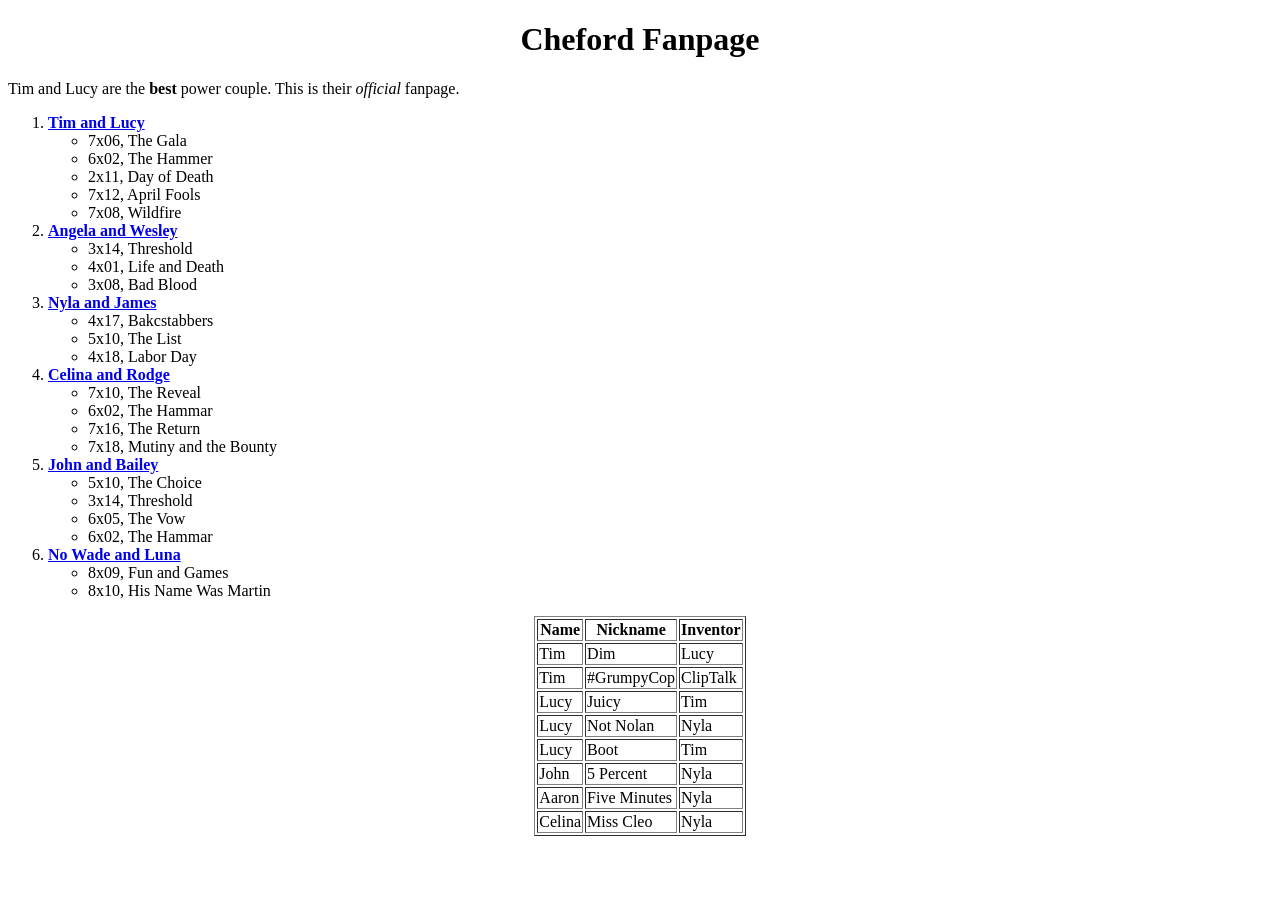
==== index.html @ f715510c "Add files via upload" ====
<!DOCTYPE html>
<html>
<head>
	<title>Chenford Fanpage</title>
</head>
<body>
	<h1><center>Cheford Fanpage</center></h1>

	<p> Tim and Lucy are the <b>best</b> power couple. This is their <i>official</i> fanpage.</p> 

	<ol>
		<li><a href="timandlucy.html"><b>Tim and Lucy</b></a></li>
		<ul>
			<li>7x06, The Gala</li>
			<li>6x02, The Hammer</li>
			<li>2x11, Day of Death</li>
			<li>7x12, April Fools</li>
			<li>7x08, Wildfire</li>
		</ul>

		<li><a href="angelaandwesley.html"><b>Angela and Wesley</b></a></li>
		<ul>
			<li>3x14, Threshold</li>
			<li>4x01, Life and Death </li>
			<li>3x08, Bad Blood</li>
		</ul>

		<li><a href="nylaandjames.html"><b>Nyla and James</b></a></li>
		<ul>
			<li>4x17, Bakcstabbers</li>
			<li>5x10, The List</li>
			<li>4x18, Labor Day</li>

		</ul>

		<li><a href="celinaandrodge.html"><b>Celina and Rodge</b></a></li>

		<ul>
		<li>7x10, The Reveal</li>	
		<li>6x02, The Hammar</li>
		<li>7x16, The Return</li>
		<li>7x18, Mutiny and the Bounty</li>

		</ul>
		<li><a href="johnandbailey.html"><b>John and Bailey</b></a></li>

		<ul>
			<li>5x10, The Choice </li>
			<li>3x14, Threshold</li>
			<li>6x05, The Vow</li>
			<li>6x02, The Hammar</li>


		</ul>
		<li><a href="wadeandluna.html"><b>No Wade and Luna</b></a></li>

		<ul>

			<li>8x09, Fun and Games</li>
			<li>8x10, His Name Was Martin</li>

		</ul>
	</ol>

<center><table border=1>
	
<tr>
	<th>Name</th>
	<th>Nickname</th>
	<th>Inventor</th>
</tr>

<tr>
	<td>Tim</td>
	<td>Dim</td>
	<td>Lucy</td>
</tr>

<tr>
	<td>Tim</td>
	<td>#GrumpyCop</td>
	<td>ClipTalk</td>
</tr>

<tr>
	<td>Lucy</td>
	<td>Juicy</td>
	<td>Tim</td>
</tr>

<tr>
	<td>Lucy</td>
	<td>Not Nolan</td>
	<td>Nyla</td>
</tr>

<tr>
	<td>Lucy</td>
	<td>Boot</td>
	<td>Tim</td>	

</tr>

<tr>
	<td>John</td>
	<td>5 Percent</td>
	<td>Nyla</td>
</tr>

<tr>
	<td>Aaron</td>
	<td>Five Minutes</td>
	<td>Nyla</td>
</tr>

<tr>
	<td>Celina</td>
	<td>Miss Cleo</td>
	<td>Nyla</td>
</tr>



</table>

</body>
</html>
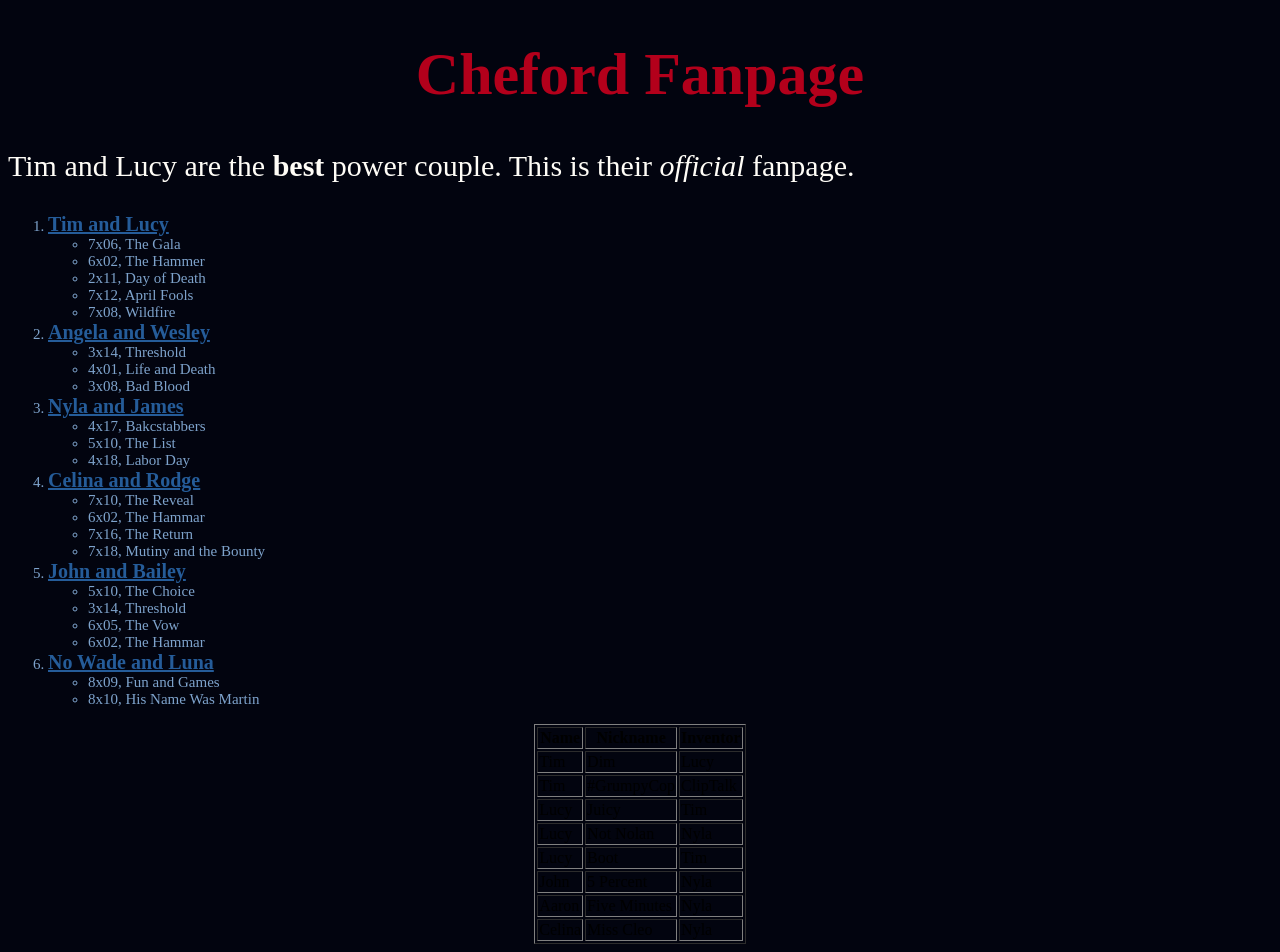
==== commit 5b6ee232: "Add files via upload" ====
--- a/index.html
+++ b/index.html
@@ -2,11 +2,14 @@
 <html>
 <head>
 	<title>Chenford Fanpage</title>
+	<link href="style.css" type="text/css" rel="stylesheet"/>
 </head>
 <body>
 	<h1><center>Cheford Fanpage</center></h1>
 
-	<p> Tim and Lucy are the <b>best</b> power couple. This is their <i>official</i> fanpage.</p> 
+
+	<p> Tim and Lucy are the <b>best</b> power couple. This is their <i>official</i> fanpage.</p>
+
 
 	<ol>
 		<li><a href="timandlucy.html"><b>Tim and Lucy</b></a></li>
--- a/style.css
+++ b/style.css
@@ -0,0 +1,27 @@
+body{
+	background-color:#02040F;
+}
+
+h1 {
+	color:#B3001B;
+	font-size: 60px;
+	font-family: Impact;
+}
+
+p {
+	color:#FFFDF7;
+	font-size: 30px;
+	font-family: Impact;
+}
+
+a {
+	color:#255C99;
+	font-size: 20px;
+	font-family: Impact;
+}
+
+li {
+	color:#7EA3CC;
+	font-size: 15px;
+	font-family: Impact;
+}
